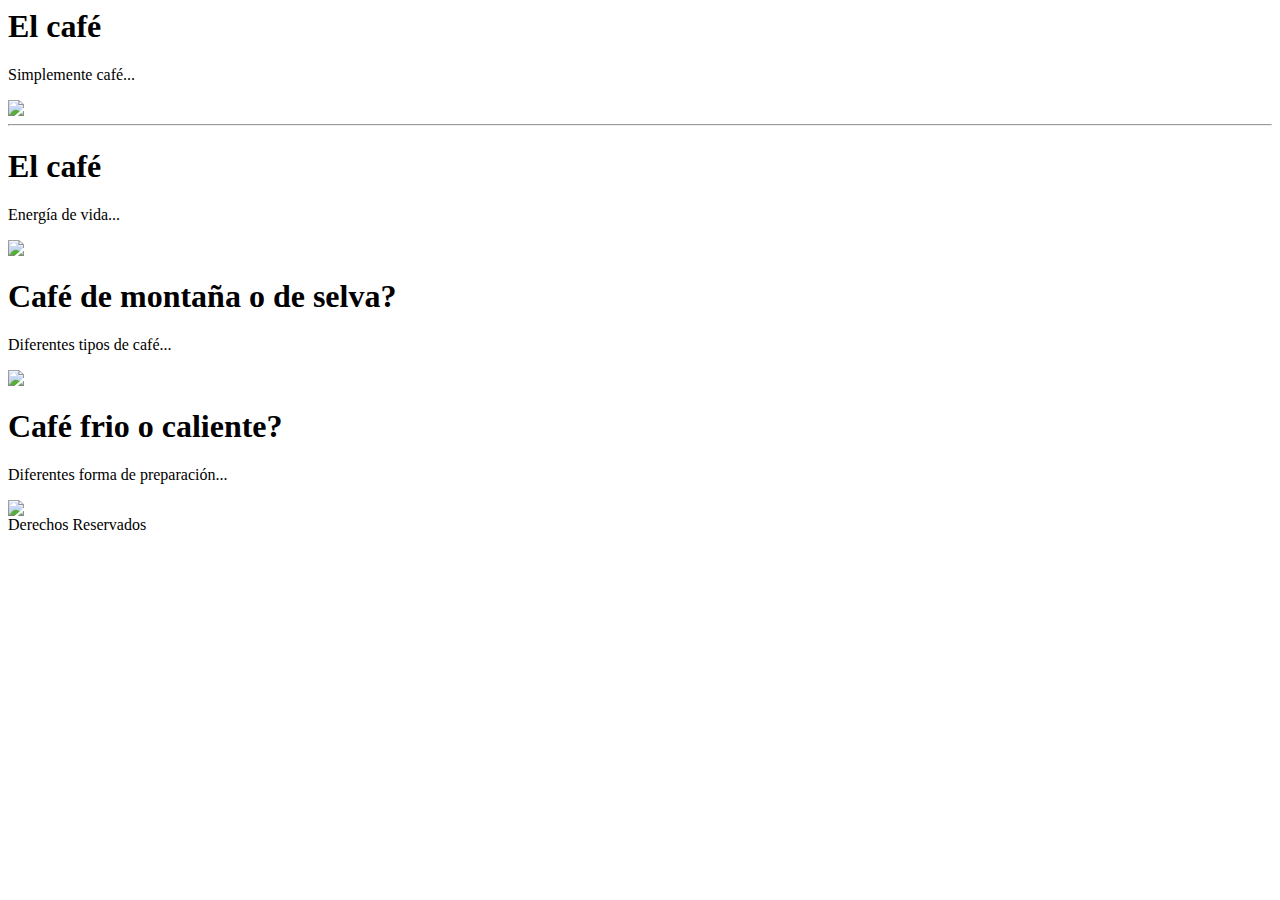
==== proyecto_2/index.html @ d5592c07 "Create index.html" ====
<html>
<head>
	<title>El café</title>
	<link rel="stylesheet" href="estilos.css">
	<meta charset="utf-8">
	<meta name="viewport" content="width=device-width, initial-scale=1.0">
</head>
<body>
<header>
	<h1>
		El café
	</h1>
</header>
<section id="contenido">
	<p>Simplemente café...</p>
	<img src="cafe.jpg" class="adaptativa-porcentaje">
	<hr>
	<article>
		<h1>El café</h1>
		<p>Energía de vida...</p>
		<img src="cafe_grande.jpg" class="adaptativa-porcentaje-1">
	</article>

	<article>
		<h1>Café de montaña o de selva?</h1>
		<p>Diferentes tipos de café...</p>
		<img src="cafe_mediana.jpg" class="adaptativa-porcentaje-2">
	</article>

	<article>
		<h1>Café frio o caliente?</h1>
		<p>Diferentes forma de preparación...</p>
		<img src="cafe_pequena.jpg" class="adaptativa-porcentaje-3">
	</article>
<div id="resumen"></div>





</section>

<footer>
	Derechos Reservados
</footer>
</body>
</html>
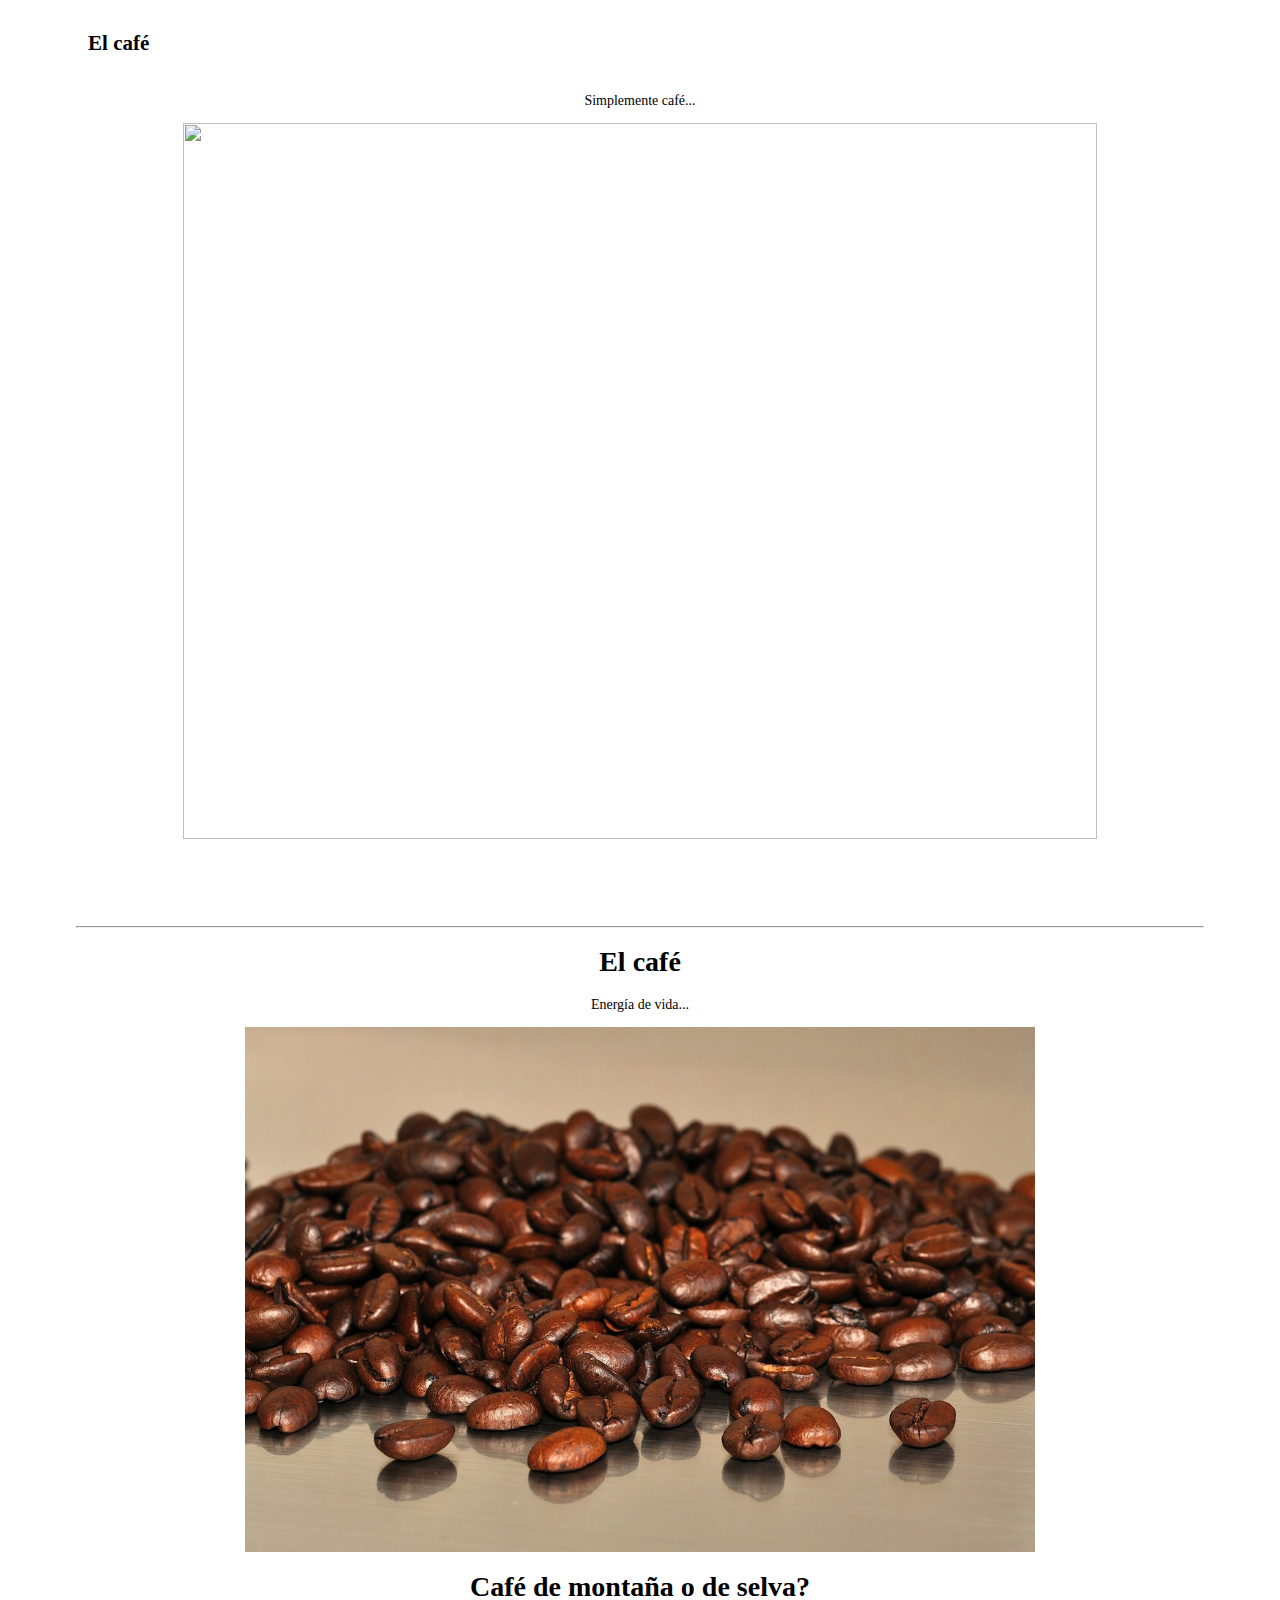
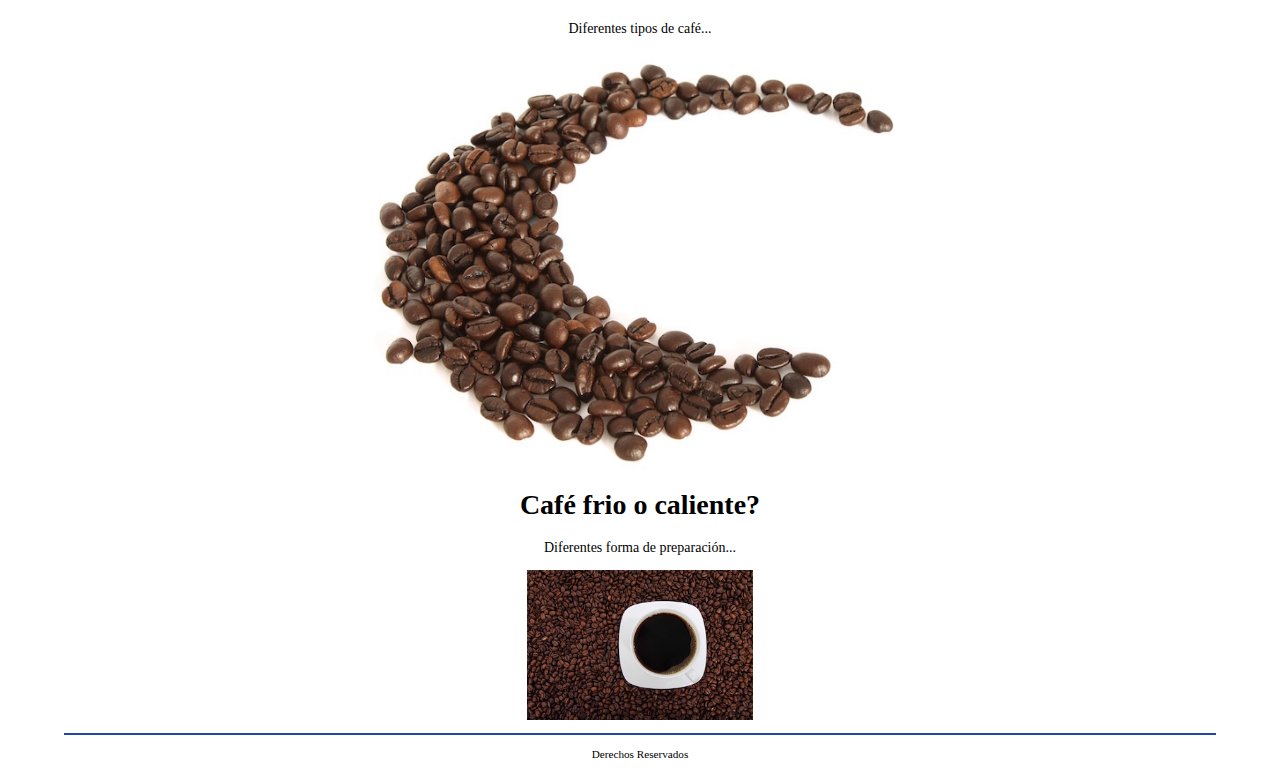
==== commit 8ea4d151: "Update index.html" ====
--- a/proyecto_2/index.html
+++ b/proyecto_2/index.html
@@ -12,8 +12,10 @@
 	</h1>
 </header>
 <section id="contenido">
+	<div id="resumen">
 	<p>Simplemente café...</p>
-	<img src="cafe.jpg" class="adaptativa-porcentaje">
+	<img src="imagenes/cafe.jpg" class="adaptativa-porcentaje">
+	</div>
 	<hr>
 	<article>
 		<h1>El café</h1>
@@ -32,7 +34,6 @@
 		<p>Diferentes forma de preparación...</p>
 		<img src="cafe_pequena.jpg" class="adaptativa-porcentaje-3">
 	</article>
-<div id="resumen"></div>
 
 
 
--- a/proyecto_2/estilos.css
+++ b/proyecto_2/estilos.css
@@ -0,0 +1,85 @@
+body {
+	font-family: Verdana;
+	width: 90%;
+	margin-left: 5%;
+
+}
+
+header {
+	padding: 1vh 1vw;
+	margin-bottom: 1vh;
+}
+
+#contenido{
+	margin: 1%;
+	text-align: center;
+}
+
+header h1 {
+	padding-left: 1%;
+	font-size: 1.5em;
+}
+
+footer {
+	font-size: 0.8em;
+	border-top: solid 2px #1f47a8;
+	padding-top: 1vw;
+	margin-top: 1vw;
+	text-align: center;
+}
+
+.adaptativa-porcentaje{
+	width:90%;
+}
+
+/**** 2. Crea el estilo adaptativa-porcentaje-1 con ancho de 70% para la imagen del primer articulo. ****/
+.adaptativa-porcentaje-1{
+	width: 70%;
+}
+/**** 2. Crea el estilo adaptativa-porcentaje-1 con ancho de 70% para la imagen del primer articulo. ****/
+
+/**** 3. Crea el estilo adaptativa-porcentaje-2 con ancho de 50% para la imagen del primer articulo. ****/
+.adaptativa-porcentaje-2{
+	width: 50%;
+}
+/**** 3. Crea el estilo adaptativa-porcentaje-2 con ancho de 50% para la imagen del primer articulo. ****/
+
+/**** 4. Crea el estilo adaptativa-porcentaje-3 con ancho de 20% para la imagen del primer articulo. ****/
+.adaptativa-porcentaje-3{
+	width: 20%;
+}
+/**** 4. Crea el estilo adaptativa-porcentaje-3 con ancho de 20% para la imagen del primer articulo. ****/
+
+/**** 2. Oculta el div #resumen con display:none; ****/
+#resumen {
+	display:none;
+}
+
+/**** 4.- Crea una regla con media query para mostrar el div de resumen al tener más de 600px de ancho. ****/
+@media (min-width: 600px) {
+	#resumen{
+		display: block;
+	}
+
+	body{
+		font-size: 16px;
+		color: red;
+	}
+}
+/**** 5.- Agrega una regla usando media queries para que cuando se tenga más de 900px de ancho se coloque el tamaño
+de letra a 14px y color negro ****/
+@media (min-width: 900px) {
+	body{
+		font-size: 14px;
+		color:black;
+	}
+}
+
+/**** Cuando el tamaño de la resolución sea menor a 600px la letra será de 20px y color azul ****/
+@media (max-width: 600px) {
+	body{
+		font-size: 20px;
+		color: blue;
+	}
+}
+
